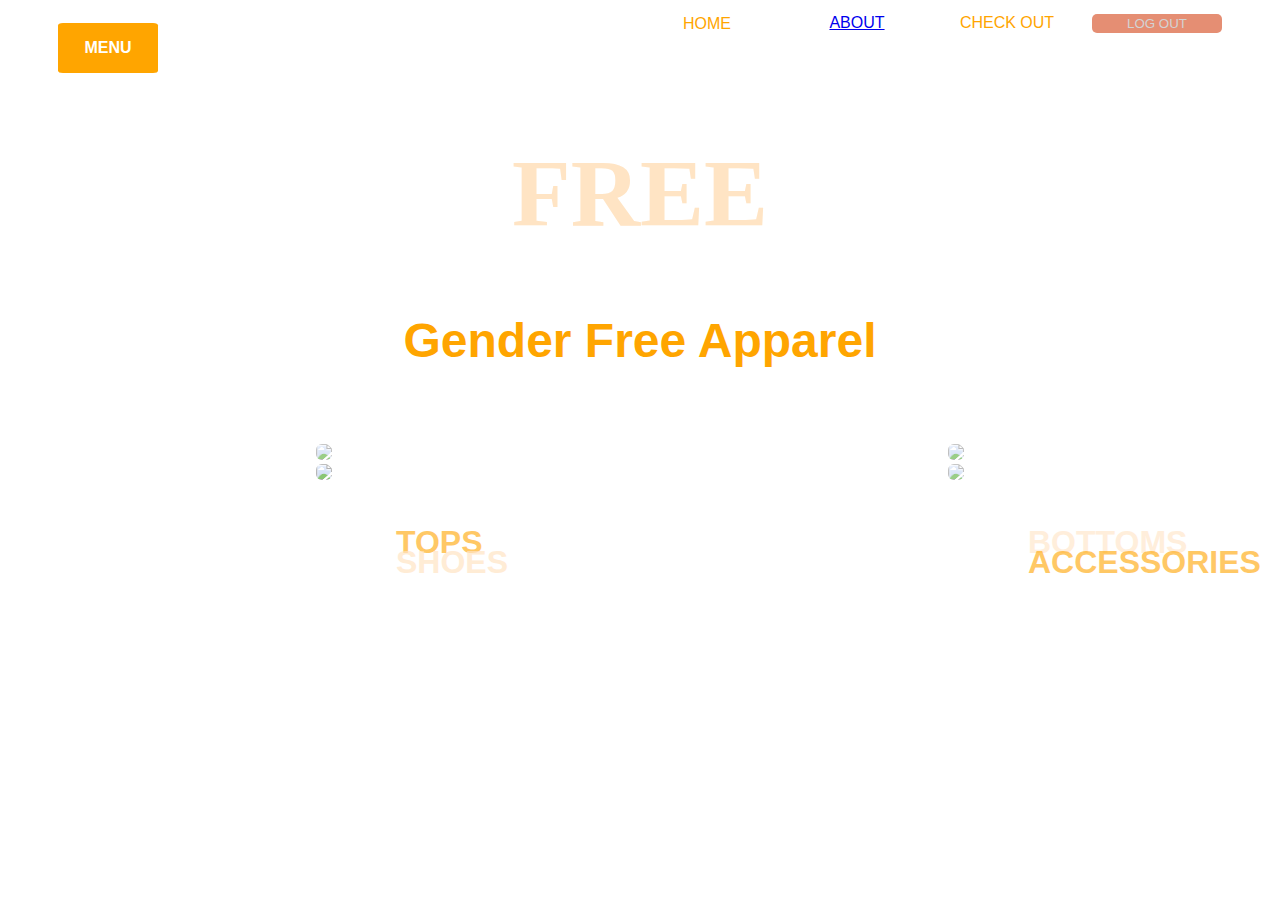
==== index.html @ c80ad438 "Update index.html" ====
<!DOCTYPE html>
<html lang="en">
<head>
  <meta charset="UTF-8">
  <meta http-equiv="X-UA-Compatible" content="IE=edge">
  <meta name="viewport" content="width=device-width, initial-scale=1.0">
  <link rel="stylesheet" href="styles.css">
  <script src="scripts.js" defer></script>
  <title>Free</title>
</head>
<body background="https://fastly.picsum.photos/id/281/4928/3264.jpg?hmac=0XHN8kT-vNOM5Sl2vfxmJk0uWAbHSj5EUMAO9eQ0XFM">
  <nav class="nav-bar">
  <div class="drop-dwn">
    <button class="menu" onclick="showMenu()">MENU</button>
      <div id="drpDwn" class="drpdwn-content">
    <a href="#">GALLERY</a>
    <a href="#">SOCIALS</a>
    <a href="#">BLOG</a>
      </div>
    </div>
    <button class="home" style="border-radius:5px">HOME</button>
    <button class="shop" style="border-radius:5px"><a class="nav__link" href="shop.html">ABOUT</a></button>
    <button class="check-out" style="border-radius:5px">CHECK OUT</button>
    <button class="log-out" style="border-radius:5px">LOG OUT</button>
  </nav>
  <div id="hero">
    <h1>FREE</h1>
    <h2>Gender Free Apparel</h2>
  </div>
  <br> <br>
  <div class="sections">
    <div id="tops" class="tsrt"><button>TOPS</button>
      <img src=https://images.pexels.com/photos/12125334/pexels-photo-12125334.jpeg?auto=compress&cs=tinysrgb&w=1260&h=750&dpr/>
    </div>
  <div id="bottoms" class="trousers"><button onclick="myBtms">BOTTOMS</button>
    <img src=https://images.pexels.com/photos/28301493/pexels-photo-28301493/free-photo-of-a-man-sitting-on-the-ground-in-a-parking-garage.jpeg?auto=compress&cs=tinysrgb&w=1260&h=750&dpr/>
  </div>
    <div id="shoes" class="sneakers"><button onclick="myShoes">SHOES</button> <img src=https://images.pexels.com/photos/1598505/pexels-photo-1598505.jpeg?auto=compress&cs=tinysrgb&w=800""/></div>
    <div id="accessories" class="access"><button>ACCESSORIES</button>
      <img src=https://images.pexels.com/photos/704857/pexels-photo-704857.jpeg?auto=compress&cs=tinysrgb&w=1260&h=750&dpr/>
    </div>
  </div>
</body>
</html>
---- styles.css ----
.drop-dwn {
  justify-content: flex-start;
  margin-right: auto;
  display: inline-block;
}

.drpdwn-content {
  display: none;
  justify-content: flex-start;
  margin-right: auto;
}

.drpdwn-content > a {
  color: white;
  font-family: futura;
  display: block;
}

.show {
  display: block;
}

.active {
  color: red;
}

.nav-bar {
  display: flex;
  gap: 20px;
  flex-direction: row;
  justify-content: right;
  align-items: center;
  padding-right: 50px;
  padding-left: 50px;
  height: 30px;
  background-color: none;
  border-radius: 8px;
}

.menu {
  background-color: orange;
  border: none;
  color: white;
  font-weight: bold;
  font-size: 1rem;
  height: 50px;
  width: 100px;
  border-radius: 5%;
  justify-content: flex-start;
  margin-right: auto;
  margin-top: 50px;
}

.menu:hover {
  background-color: transparent;
}

.home {
  background-color: transparent;
  border: none;
  font-family: sans-serif;
  font-style: bold;
  font-size: 1rem;
  color: orange;
  padding: 2px;
  width: 130px;
  height: 20px;
}

.home:hover {
  background-color: black;
  color: white;
}

.shop {
  background-color: transparent;
  border: none;
  font-family: sans-serif;
  font-style: bold;
  font-size: 1rem;
  color: orange;
  padding: 2px;
  width: 130px;
  border: 1px;
  border-color: white;
}

.shop:hover {
  background-color: black;
  color: white;
}

.check-out {
  background-color: transparent;
  border: none;
  font-family: sans-serif;
  font-style: bold;
  font-size: 1rem;
  color: orange;
  padding: 2px;
  width: 130px;
  border: 1px;
  border-color: white
}

.check-out:hover {
  background-color: black;
  color: white;
}

.log-out {
  background-color: #e58e73;
  font-family: sans-serif;
  color: #D3D3D3;
  border-radius; 12px;
  padding: 2px;
  width: 130px;
  border: 1px;
  border-color: white
}

.log-out:hover {
  background-color: white;
  color: black;
}

#hero h1 {
  display: flex;
  margin-top: 100px;
  justify-content: center;
  align-content: center;
  font-family: futura;
  font-size: 6rem;
  font-weight: bold;
  color: bisque;
}

#hero h2 {
  display: flex;
  justify-content: center;
  align-content: center;
  font-family: sans-serif;
  font-size: 3rem;
  font-weight: bold;
  color: orange;
}

.sections {
  display: grid;
  grid-template-rows: auto;
  grid-template-columns: 1fr 1fr; 
  justify-items: center;
  align-items: centre;
}

img {
  max-height: 450px;
  border-radius: 6px;
}

#shoes button {
  background-color: transparent;
  border: none;
  color: bisque;
  position: absolute;
  padding-left: 80px;
  padding-top: 80px;
  font-family: sans-serif;
  font-size: 2rem;
  font-weight: bold;
}

.sneakers {
opacity: 0.7;
}

#tops button {
  background-color: transparent;
  border: none;
  color: orange;
  position: absolute;
  padding-left: 80px;
  padding-top: 80px;
  font-family: sans-serif;
  font-size: 2rem;
  font-weight: bold;
}

.tsrt {
opacity: 0.6;
}

#bottoms button {
  background-color: transparent;
  border: none;
  color: bisque;
  position: absolute;
  padding-left: 80px;
  padding-top: 80px;
  font-family: sans-serif;
  font-size: 2rem;
  font-weight: bold;
}

.trousers {
  opacity: 0.6;
}

#accessories button {
  background-color: transparent;
  border: none;
  color: orange;
  position: absolute;
  padding-left: 80px;
  padding-top: 80px;
  font-family: sans-serif;
  font-size: 2rem;
  font-weight: bold;
}

.access {
  opacity: 0.6;
}
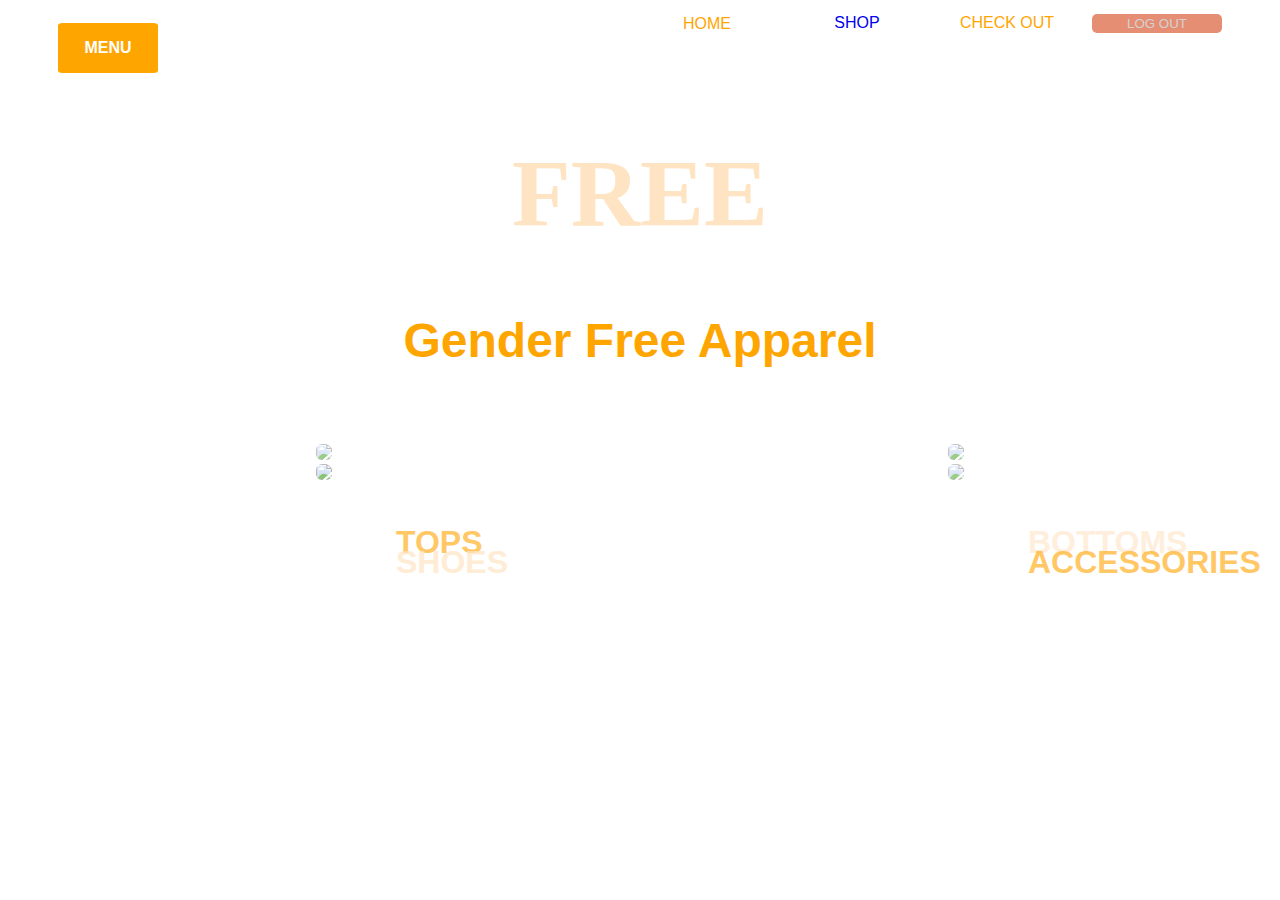
==== commit 0acca8c4: "Update index.html" ====
--- a/index.html
+++ b/index.html
@@ -19,7 +19,7 @@
       </div>
     </div>
     <button class="home" style="border-radius:5px">HOME</button>
-    <button class="shop" style="border-radius:5px"><a class="nav__link" href="shop.html">ABOUT</a></button>
+    <button class="shop" style="border-radius:5px"><a class="nav__link" style="text-decoration:none" href="shop.html">SHOP</a></button>
     <button class="check-out" style="border-radius:5px">CHECK OUT</button>
     <button class="log-out" style="border-radius:5px">LOG OUT</button>
   </nav>
--- a/styles.css
+++ b/styles.css
@@ -21,7 +21,8 @@
 }
 
 .active {
-  color: red;
+  background-color: transparent;
+  color: white;
 }
 
 .nav-bar {
@@ -75,6 +76,7 @@
 .shop {
   background-color: transparent;
   border: none;
+  text-decoration: none;
   font-family: sans-serif;
   font-style: bold;
   font-size: 1rem;
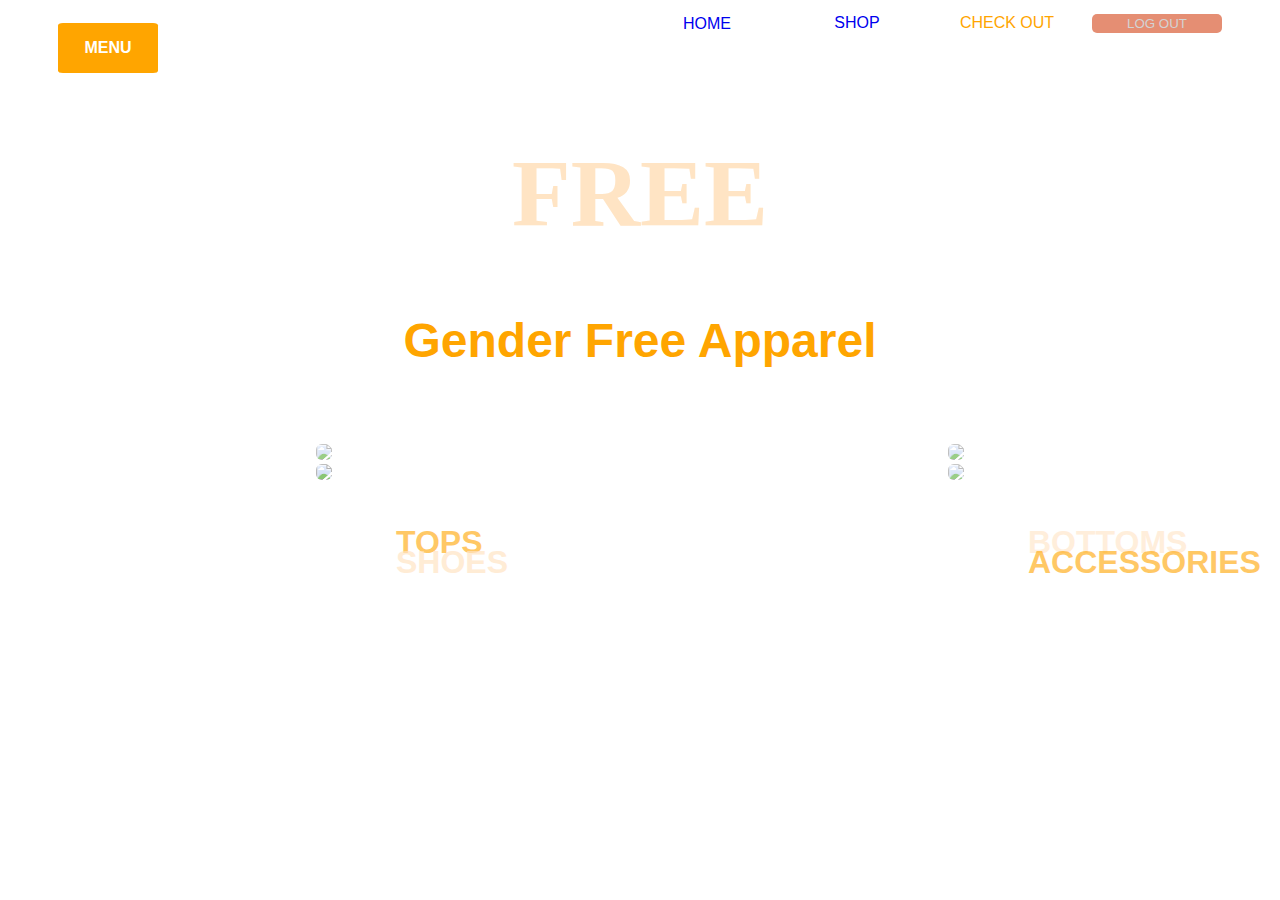
==== commit 44d7b030: "Update index.html" ====
--- a/index.html
+++ b/index.html
@@ -18,7 +18,7 @@
     <a href="#">BLOG</a>
       </div>
     </div>
-    <button class="home" style="border-radius:5px">HOME</button>
+    <button class="home" style="border-radius:5px"><a class="nav__link" style="text-decoration:none" href="index.html">HOME</a></button>
     <button class="shop" style="border-radius:5px"><a class="nav__link" style="text-decoration:none" href="shop.html">SHOP</a></button>
     <button class="check-out" style="border-radius:5px">CHECK OUT</button>
     <button class="log-out" style="border-radius:5px">LOG OUT</button>
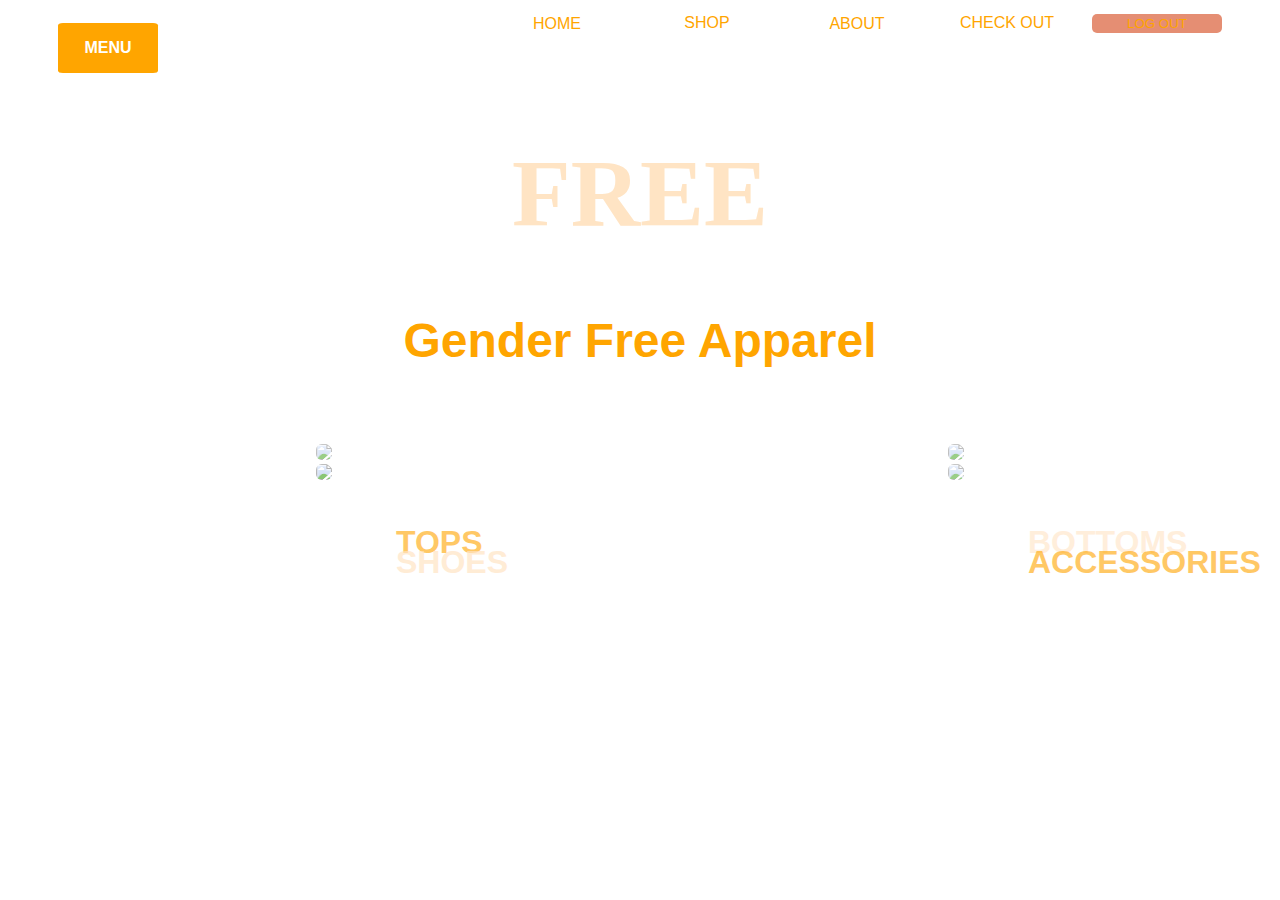
==== commit 20991356: "Update index.html" ====
--- a/index.html
+++ b/index.html
@@ -18,10 +18,11 @@
     <a href="#">BLOG</a>
       </div>
     </div>
-    <button class="home" style="border-radius:5px"><a class="nav__link" style="text-decoration:none" href="index.html">HOME</a></button>
-    <button class="shop" style="border-radius:5px"><a class="nav__link" style="text-decoration:none" href="shop.html">SHOP</a></button>
-    <button class="check-out" style="border-radius:5px">CHECK OUT</button>
-    <button class="log-out" style="border-radius:5px">LOG OUT</button>
+    <button class="home" style="border-radius:5px"><a class="navlink" style="text-decoration:none" style="color:orange" href="index.html">HOME</a></button>
+    <button class="shop" style="border-radius:5px"><a class="navlink" style="text-decoration:none" style="color:orange" href="shop.html">SHOP</a></button>
+    <button class="about" style="border-radius:5px"><a class="navlink" style="text-decoration:none" style="color:orange" href="about.html">ABOUT</a></button>
+    <button class="check-out" style="border-radius:5px"><a class="navlink" style="text-decoration:none" style="color:orange" href="checkout.html">CHECK OUT</a></button>
+    <button class="log-out" style="border-radius:5px"><a class="navlink" style="text-decoration:none" style="color:orange" href="logout.html">LOG OUT</a></button>
   </nav>
   <div id="hero">
     <h1>FREE</h1>
--- a/styles.css
+++ b/styles.css
@@ -110,6 +110,23 @@
   color: white;
 }
 
+.about {
+  background-color: transparent;
+  border: none;
+  font-family: sans-serif;
+  font-style: bold;
+  font-size: 1rem;
+  color: orange;
+  padding: 2px;
+  width: 130px;
+  height: 20px;
+}
+
+.about:hover {
+  background-color: black;
+  color: white;
+}
+
 .log-out {
   background-color: #e58e73;
   font-family: sans-serif;
@@ -124,6 +141,22 @@
 .log-out:hover {
   background-color: white;
   color: black;
+}
+
+a:link {
+  color: orange;
+}
+
+a:visited {
+  color: orange;
+}
+
+a:hover {
+  color: white;
+}
+
+a:active {
+  color: white;
 }
 
 #hero h1 {
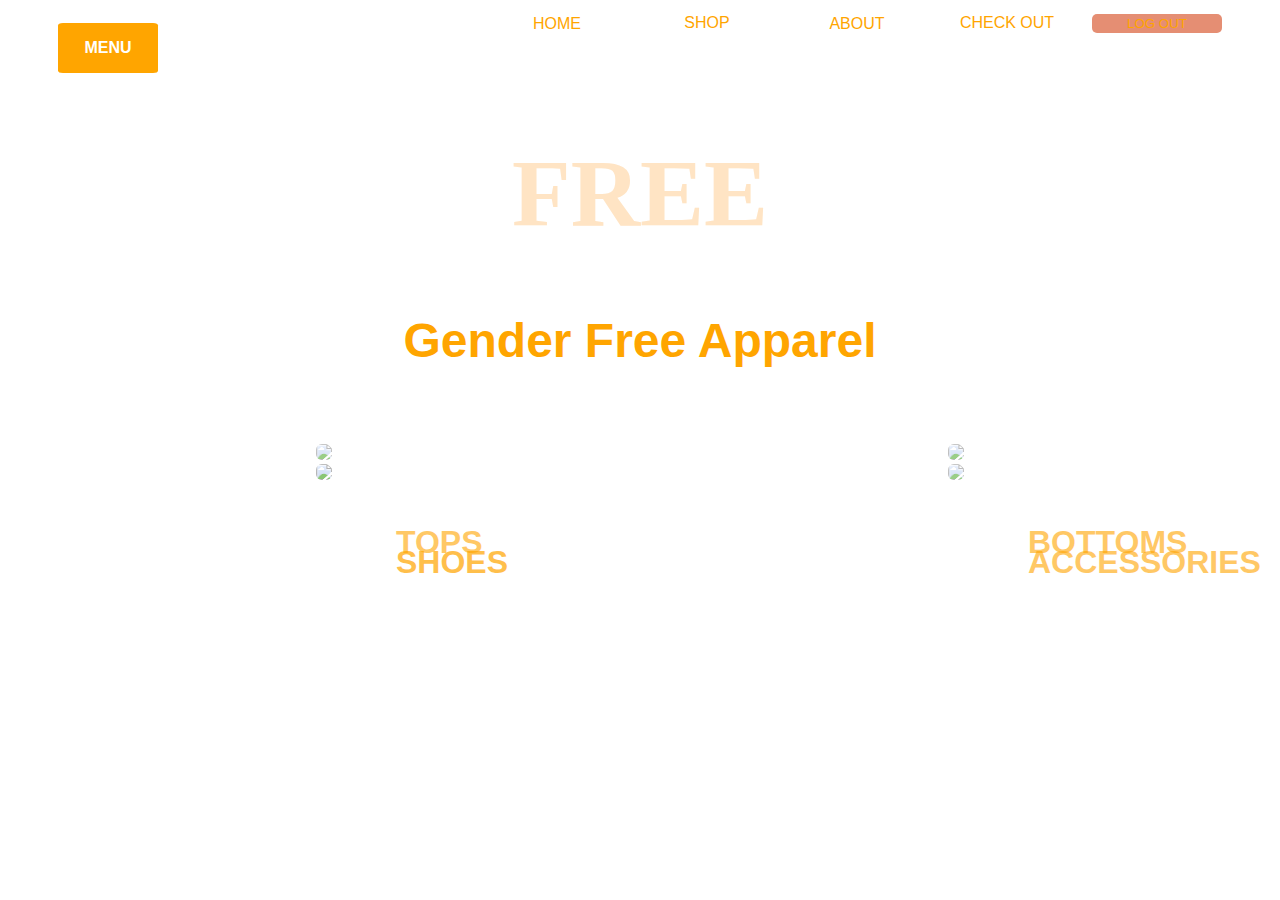
==== commit a3bafad7: "Update index.html" ====
--- a/index.html
+++ b/index.html
@@ -13,9 +13,9 @@
   <div class="drop-dwn">
     <button class="menu" onclick="showMenu()">MENU</button>
       <div id="drpDwn" class="drpdwn-content">
-    <a href="#">GALLERY</a>
-    <a href="#">SOCIALS</a>
-    <a href="#">BLOG</a>
+     <a href="gallery.html" class="navlink">GALLERY</a>
+    <a href="socials.html" class="navlink">SOCIALS</a>
+    <a href="blog.html" class="navlink">BLOG</a>
       </div>
     </div>
     <button class="home" style="border-radius:5px"><a class="navlink" style="text-decoration:none" style="color:orange" href="index.html">HOME</a></button>
@@ -30,14 +30,14 @@
   </div>
   <br> <br>
   <div class="sections">
-    <div id="tops" class="tsrt"><button>TOPS</button>
+    <div id="tops" class="tsrt"><button><a class="navlink" style="text-decoration:none" href="tops.html">TOPS</a></button>
       <img src=https://images.pexels.com/photos/12125334/pexels-photo-12125334.jpeg?auto=compress&cs=tinysrgb&w=1260&h=750&dpr/>
     </div>
-  <div id="bottoms" class="trousers"><button onclick="myBtms">BOTTOMS</button>
+  <div id="bottoms" class="trousers"><button><a class="navlink" style="text-decoration:none" href="bottoms.html">BOTTOMS</a></button>
     <img src=https://images.pexels.com/photos/28301493/pexels-photo-28301493/free-photo-of-a-man-sitting-on-the-ground-in-a-parking-garage.jpeg?auto=compress&cs=tinysrgb&w=1260&h=750&dpr/>
   </div>
-    <div id="shoes" class="sneakers"><button onclick="myShoes">SHOES</button> <img src=https://images.pexels.com/photos/1598505/pexels-photo-1598505.jpeg?auto=compress&cs=tinysrgb&w=800""/></div>
-    <div id="accessories" class="access"><button>ACCESSORIES</button>
+    <div id="shoes" class="sneakers"><button><a class="navlink" style="text-decoration:none" href="shoes.html">SHOES</a></button> <img src=https://images.pexels.com/photos/1598505/pexels-photo-1598505.jpeg?auto=compress&cs=tinysrgb&w=800""/></div>
+    <div id="accessories" class="access"><button><a class="navlink" style="text-decoration:none" href="accessories.html">ACCESSORIES</a></button>
       <img src=https://images.pexels.com/photos/704857/pexels-photo-704857.jpeg?auto=compress&cs=tinysrgb&w=1260&h=750&dpr/>
     </div>
   </div>
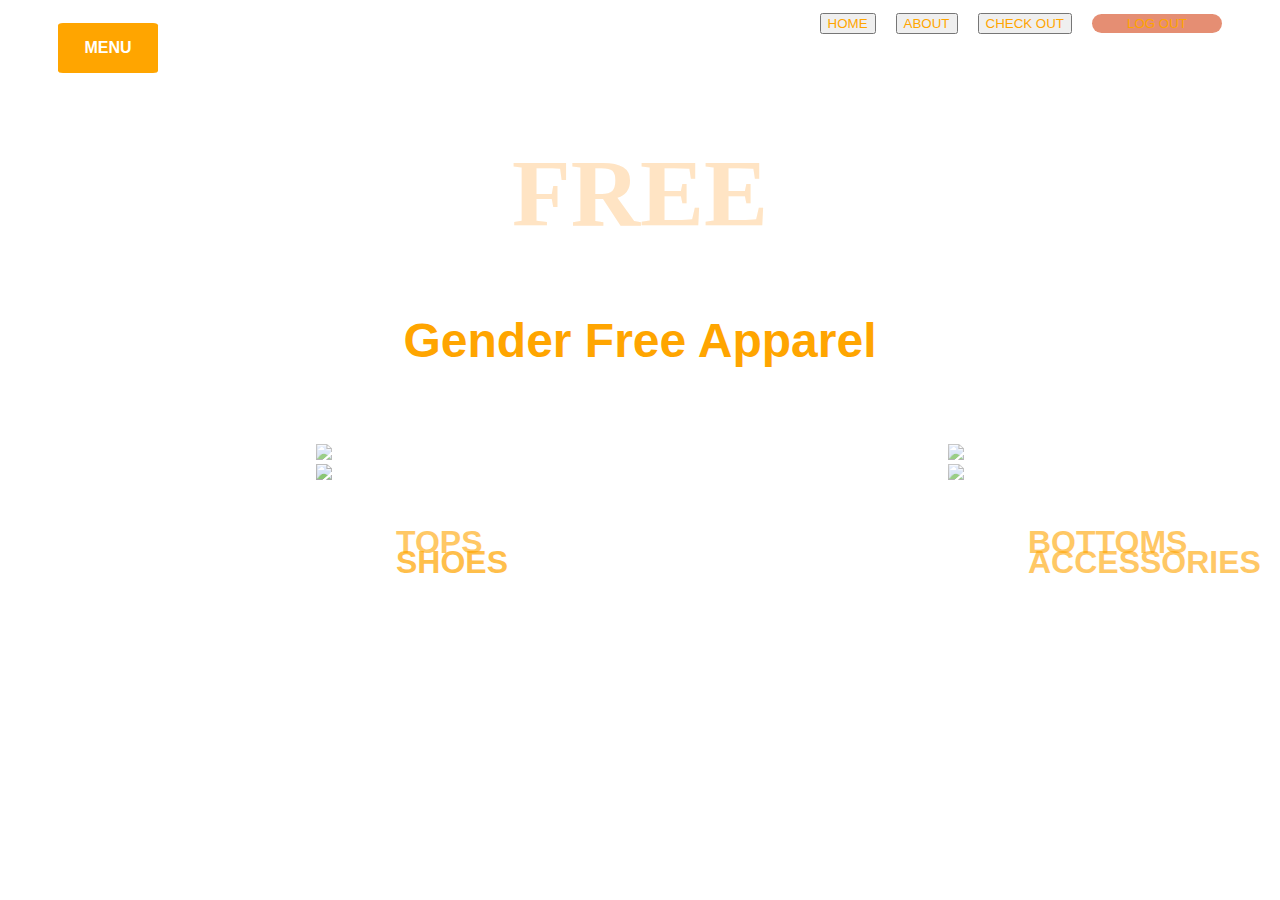
==== commit 0ff5d3bd: "Update index.html" ====
--- a/index.html
+++ b/index.html
@@ -18,11 +18,10 @@
     <a href="blog.html" class="navlink">BLOG</a>
       </div>
     </div>
-    <button class="home" style="border-radius:5px"><a class="navlink" style="text-decoration:none" style="color:orange" href="index.html">HOME</a></button>
-    <button class="shop" style="border-radius:5px"><a class="navlink" style="text-decoration:none" style="color:orange" href="shop.html">SHOP</a></button>
-    <button class="about" style="border-radius:5px"><a class="navlink" style="text-decoration:none" style="color:orange" href="about.html">ABOUT</a></button>
-    <button class="check-out" style="border-radius:5px"><a class="navlink" style="text-decoration:none" style="color:orange" href="checkout.html">CHECK OUT</a></button>
-    <button class="log-out" style="border-radius:5px"><a class="navlink" style="text-decoration:none" style="color:orange" href="logout.html">LOG OUT</a></button>
+  <button class="navlink1"><a class="navlink" style="text-decoration:none" href="index.html">HOME</a></button>
+    <button class="navlink1"><a class="navlink" style="text-decoration:none" href="about.html">ABOUT</a></button>
+    <button class="navlink1"><a class="navlink" style="text-decoration:none" href="checkout.html">CHECK OUT</a></button>
+    <button class="log-out"><a class="navlink" style="text-decoration:none"  href="logout.html">LOG OUT</a></button>
   </nav>
   <div id="hero">
     <h1>FREE</h1>
--- a/styles.css
+++ b/styles.css
@@ -27,6 +27,7 @@
 
 .nav-bar {
   display: flex;
+  max-width: 100%;
   gap: 20px;
   flex-direction: row;
   justify-content: right;
@@ -69,7 +70,7 @@
 }
 
 .home:hover {
-  background-color: black;
+  background-color: transparent;
   color: white;
 }
 
@@ -88,7 +89,7 @@
 }
 
 .shop:hover {
-  background-color: black;
+  background-color: transparent;
   color: white;
 }
 
@@ -106,7 +107,7 @@
 }
 
 .check-out:hover {
-  background-color: black;
+  background-color: transparent;
   color: white;
 }
 
@@ -123,7 +124,7 @@
 }
 
 .about:hover {
-  background-color: black;
+  background-color: transparent;
   color: white;
 }
 
@@ -131,7 +132,7 @@
   background-color: #e58e73;
   font-family: sans-serif;
   color: #D3D3D3;
-  border-radius; 12px;
+  border-radius: 12px;
   padding: 2px;
   width: 130px;
   border: 1px;
@@ -182,6 +183,7 @@
 
 .sections {
   display: grid;
+  max-width: 100%;
   grid-template-rows: auto;
   grid-template-columns: 1fr 1fr; 
   justify-items: center;
@@ -190,7 +192,7 @@
 
 img {
   max-height: 450px;
-  border-radius: 6px;
+  border-radius 12px
 }
 
 #shoes button {
@@ -219,6 +221,7 @@
   font-family: sans-serif;
   font-size: 2rem;
   font-weight: bold;
+  cursor: pointer;
 }
 
 .tsrt {
@@ -235,6 +238,7 @@
   font-family: sans-serif;
   font-size: 2rem;
   font-weight: bold;
+  cursor: pointer;
 }
 
 .trousers {
@@ -251,8 +255,46 @@
   font-family: sans-serif;
   font-size: 2rem;
   font-weight: bold;
+  cursor: pointer;
 }
 
 .access {
   opacity: 0.6;
 }
+
+p {
+  color: orange;
+  font-size: 2rem;
+  font-family: futura;
+}
+
+.browsetops {
+  max-width: 200px;
+}
+
+li {
+  color: orange;
+  font-size: 1rem;
+  text-decoration: none;
+  font-family: futura;
+}
+
+.buy {
+  background-color: transparent;
+  border: none;
+  color: purple;
+  justify-content: right;
+  font-weight: bold;
+  cursor: pointer;
+  font-family: futura;
+}
+
+.sizes {
+  background-color: transparent;
+  border: none;
+  color: purple;
+  margin-left: 1rem;
+  font-weight: bold;
+  cursor: pointer;
+  font-family: futura;
+  
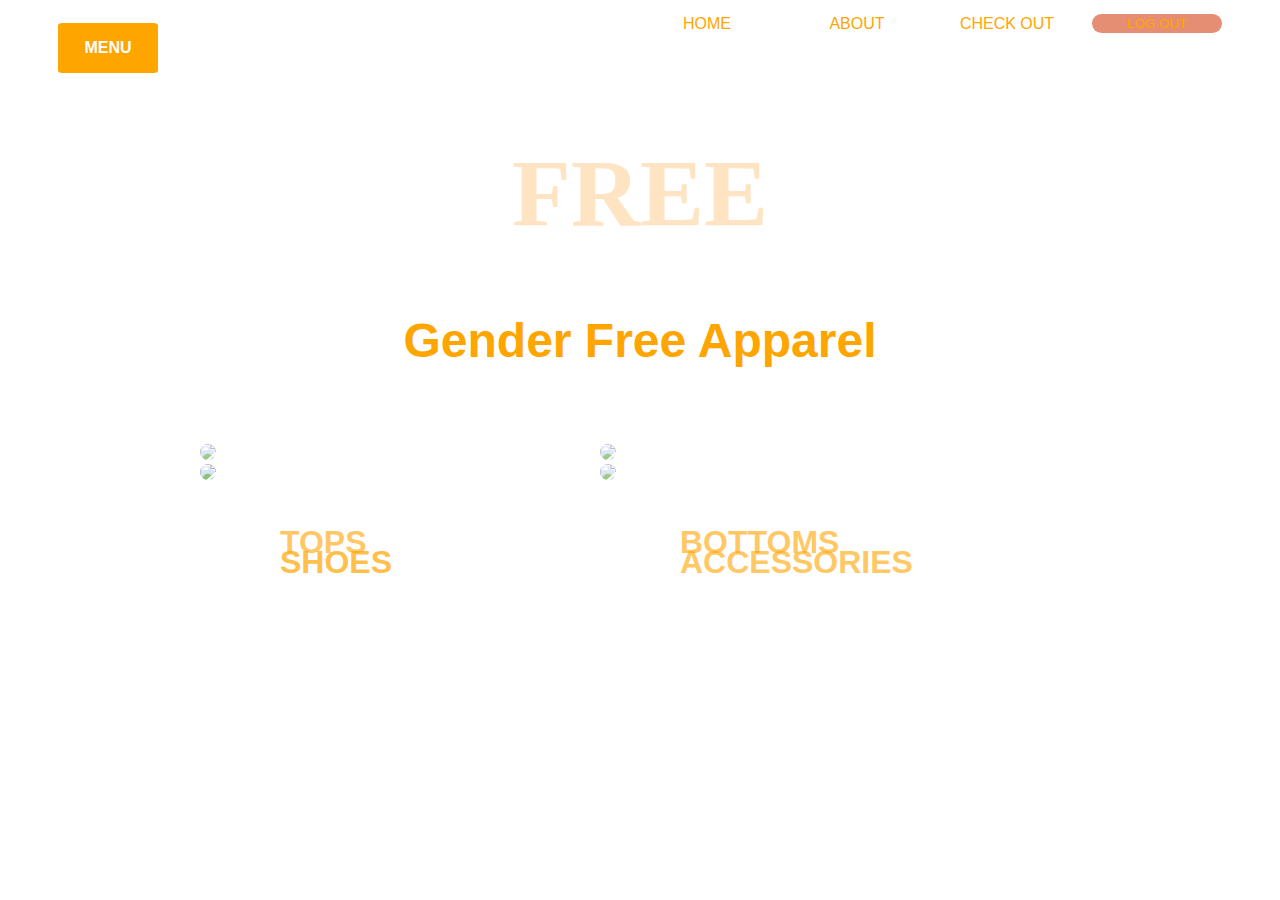
==== commit 36280817: "Update index.html" ====
--- a/index.html
+++ b/index.html
@@ -30,14 +30,15 @@
   <br> <br>
   <div class="sections">
     <div id="tops" class="tsrt"><button><a class="navlink" style="text-decoration:none" href="tops.html">TOPS</a></button>
-      <img src=https://images.pexels.com/photos/12125334/pexels-photo-12125334.jpeg?auto=compress&cs=tinysrgb&w=1260&h=750&dpr/>
+      <img class="img" src=https://images.pexels.com/photos/12125334/pexels-photo-12125334.jpeg?auto=compress&cs=tinysrgb&w=1260&h=750&dpr/>
     </div>
   <div id="bottoms" class="trousers"><button><a class="navlink" style="text-decoration:none" href="bottoms.html">BOTTOMS</a></button>
-    <img src=https://images.pexels.com/photos/28301493/pexels-photo-28301493/free-photo-of-a-man-sitting-on-the-ground-in-a-parking-garage.jpeg?auto=compress&cs=tinysrgb&w=1260&h=750&dpr/>
+    <img class="img" src=https://images.pexels.com/photos/28301493/pexels-photo-28301493/free-photo-of-a-man-sitting-on-the-ground-in-a-parking-garage.jpeg?auto=compress&cs=tinysrgb&w=1260&h=750&dpr/>
   </div>
-    <div id="shoes" class="sneakers"><button><a class="navlink" style="text-decoration:none" href="shoes.html">SHOES</a></button> <img src=https://images.pexels.com/photos/1598505/pexels-photo-1598505.jpeg?auto=compress&cs=tinysrgb&w=800""/></div>
+    <div id="shoes" class="sneakers"><button><a class="navlink" style="text-decoration:none" href="shoes.html">SHOES</a></button> 
+      <img class="img" src=https://images.pexels.com/photos/1598505/pexels-photo-1598505.jpeg?auto=compress&cs=tinysrgb&w=800""/></div>
     <div id="accessories" class="access"><button><a class="navlink" style="text-decoration:none" href="accessories.html">ACCESSORIES</a></button>
-      <img src=https://images.pexels.com/photos/704857/pexels-photo-704857.jpeg?auto=compress&cs=tinysrgb&w=1260&h=750&dpr/>
+      <img class="img" src=https://images.pexels.com/photos/704857/pexels-photo-704857.jpeg?auto=compress&cs=tinysrgb&w=1260&h=750&dpr/>
     </div>
   </div>
 </body>
--- a/styles.css
+++ b/styles.css
@@ -57,76 +57,22 @@
   background-color: transparent;
 }
 
-.home {
-  background-color: transparent;
-  border: none;
-  font-family: sans-serif;
-  font-style: bold;
-  font-size: 1rem;
-  color: orange;
-  padding: 2px;
-  width: 130px;
-  height: 20px;
-}
-
-.home:hover {
-  background-color: transparent;
-  color: white;
-}
-
-.shop {
-  background-color: transparent;
-  border: none;
-  text-decoration: none;
-  font-family: sans-serif;
-  font-style: bold;
-  font-size: 1rem;
-  color: orange;
-  padding: 2px;
-  width: 130px;
-  border: 1px;
-  border-color: white;
-}
-
-.shop:hover {
-  background-color: transparent;
-  color: white;
-}
-
-.check-out {
-  background-color: transparent;
-  border: none;
-  font-family: sans-serif;
-  font-style: bold;
-  font-size: 1rem;
-  color: orange;
-  padding: 2px;
-  width: 130px;
-  border: 1px;
-  border-color: white
-}
-
-.check-out:hover {
-  background-color: transparent;
-  color: white;
-}
-
-.about {
-  background-color: transparent;
-  border: none;
-  font-family: sans-serif;
-  font-style: bold;
-  font-size: 1rem;
-  color: orange;
-  padding: 2px;
-  width: 130px;
-  height: 20px;
-}
-
-.about:hover {
-  background-color: transparent;
-  color: white;
-}
+.navlink1 {
+    background-color: transparent;
+    border: none;
+    font-family: sans-serif;
+    font-style: bold;
+    font-size: 1rem;
+    color: orange;
+    padding: 2px;
+    width: 130px;
+    height: 20px;
+  }
+  
+  .navlink1:hover {
+    background-color: transparent;
+    color: white;
+  }
 
 .log-out {
   background-color: #e58e73;
@@ -185,14 +131,27 @@
   display: grid;
   max-width: 100%;
   grid-template-rows: auto;
-  grid-template-columns: 1fr 1fr; 
+  grid-template-columns: repeat(2, 400px);
   justify-items: center;
   align-items: centre;
 }
 
-img {
-  max-height: 450px;
-  border-radius 12px
+@media (max-width: 1000px) {
+  .sections {
+    grid-template-columns: repeat(2, 300px);
+  }
+}
+
+@media (max-width: 500px) {
+  .sections {
+    grid-template-columns: repeat(1, 200px);
+  }
+}
+
+.sections > img {
+  height: auto;
+  max-width: 100%;
+  border-radius: 12px;
 }
 
 #shoes button {
@@ -262,39 +221,66 @@
   opacity: 0.6;
 }
 
-p {
-  color: orange;
-  font-size: 2rem;
-  font-family: futura;
-}
-
-.browsetops {
-  max-width: 200px;
-}
-
-li {
-  color: orange;
-  font-size: 1rem;
-  text-decoration: none;
-  font-family: futura;
-}
-
-.buy {
-  background-color: transparent;
-  border: none;
-  color: purple;
-  justify-content: right;
-  font-weight: bold;
-  cursor: pointer;
-  font-family: futura;
-}
-
-.sizes {
-  background-color: transparent;
-  border: none;
-  color: purple;
-  margin-left: 1rem;
-  font-weight: bold;
-  cursor: pointer;
-  font-family: futura;
-  
+.shop {
+  display: grid;
+  grid-template-columns: repeat(4, 200px);
+  gap: 30px;
+  justify-content: center;
+}
+
+@media (max-width: 1000px) {
+  .shop {
+    grid-template-columns: repeat(2, 200px);
+  }
+}
+
+@media (max-width: 500px) {
+  .shop {
+    grid-template-columns: repeat(1, 200px);
+  }
+}
+
+img {
+  border-radius: 10px;
+}
+
+h3 {
+  color: bisque;
+}
+
+.item {
+  border: 1px solid orange;
+  border-radius: 4px;
+}
+
+.details {
+  display: flex;
+  flex-direction: column;
+  padding: 10px;
+  gap: 10px;
+  color: orange;
+}
+
+.price-quantity {
+  display: flex;
+  flex-direction: row;
+  justify-content: space-between;
+  align-content: center;
+  color: bisque;
+}
+
+.buttons {
+  display: flex;
+  flex-direction: row;
+  gap: 8px;
+  font-size: 20px;
+}
+
+.bi-dash-square {
+  color: red;
+}
+
+.bi-plus-square {
+  color: green;
+}
+
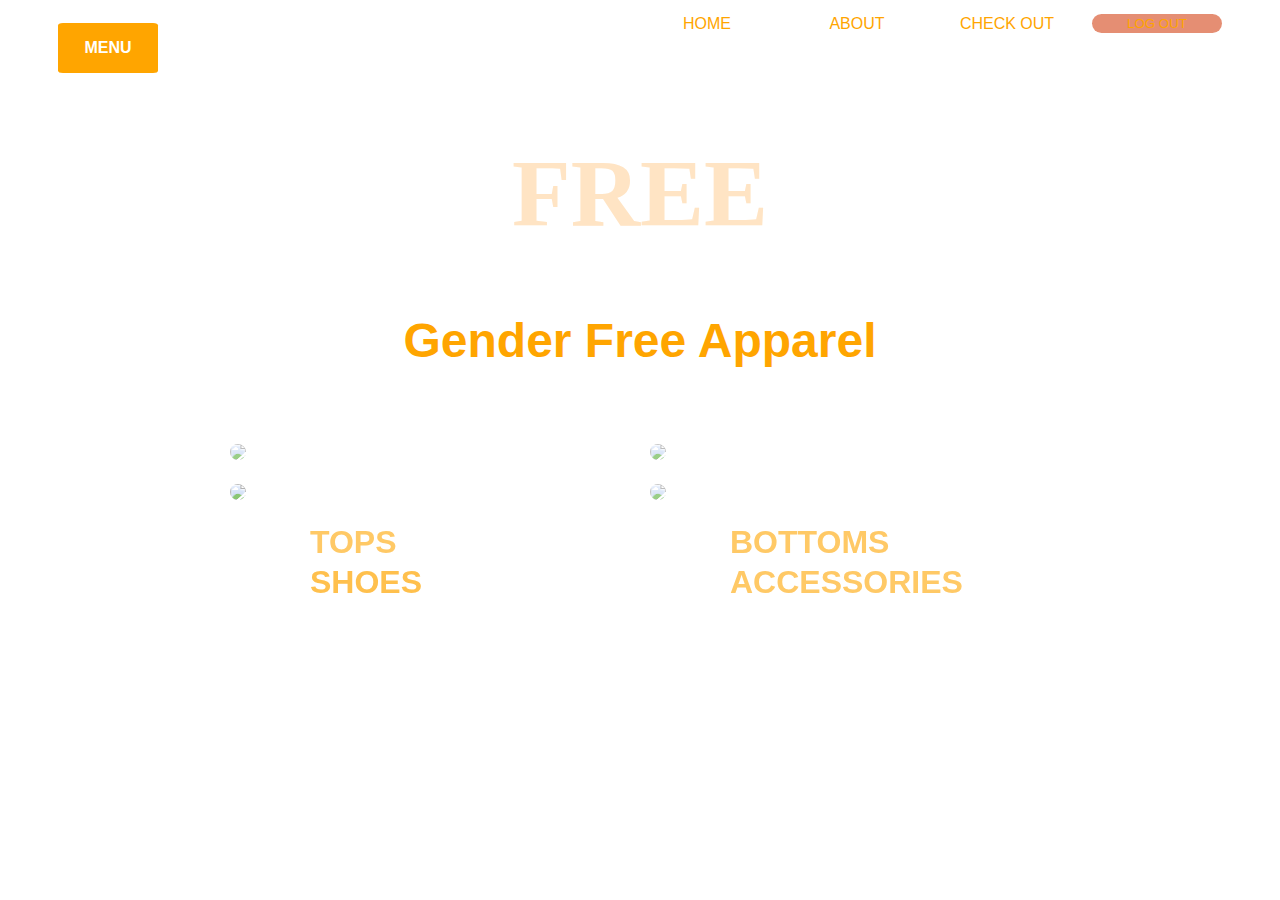
==== commit 79f17d2d: "Update index.html" ====
--- a/index.html
+++ b/index.html
@@ -8,7 +8,7 @@
   <script src="scripts.js" defer></script>
   <title>Free</title>
 </head>
-<body background="https://fastly.picsum.photos/id/281/4928/3264.jpg?hmac=0XHN8kT-vNOM5Sl2vfxmJk0uWAbHSj5EUMAO9eQ0XFM">
+<body>
   <nav class="nav-bar">
   <div class="drop-dwn">
     <button class="menu" onclick="showMenu()">MENU</button>
--- a/styles.css
+++ b/styles.css
@@ -1,3 +1,10 @@
+body {
+  background-image: url("https://fastly.picsum.photos/id/281/4928/3264.jpg?hmac=0XHN8kT-vNOM5Sl2vfxmJk0uWAbHSj5EUMAO9eQ0XFM");
+  background-repeat: no-repeat;
+  background-attachment: fixed;
+  background-size: cover;
+}
+
 .drop-dwn {
   justify-content: flex-start;
   margin-right: auto;
@@ -130,25 +137,28 @@
 .sections {
   display: grid;
   max-width: 100%;
-  grid-template-rows: auto;
   grid-template-columns: repeat(2, 400px);
-  justify-items: center;
-  align-items: centre;
+  justify-content: center;
+  gap: 20px;
 }
 
 @media (max-width: 1000px) {
   .sections {
     grid-template-columns: repeat(2, 300px);
+    justify-content: centre;
+    font-size: 1rem;
   }
 }
 
 @media (max-width: 500px) {
   .sections {
     grid-template-columns: repeat(1, 200px);
-  }
-}
-
-.sections > img {
+    justify-content: centre;
+    font-size: 1rem;
+  }
+}
+
+.img {
   height: auto;
   max-width: 100%;
   border-radius: 12px;
